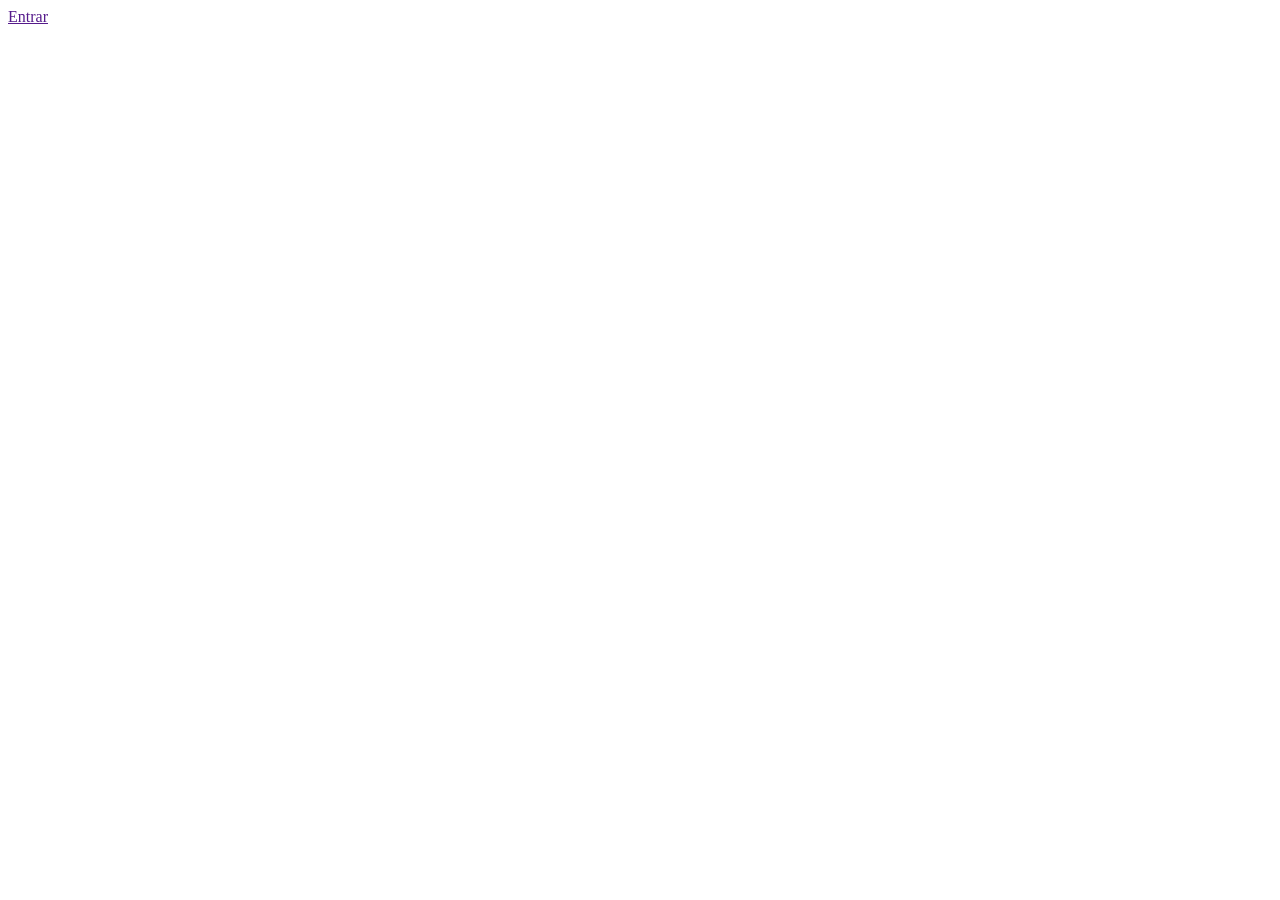
==== index.html @ 983e8398 "feat: adicionar estrutura mínima" ====
<!DOCTYPE html>
<html lang="pt-BR">
<head>
    <meta charset="UTF-8">
    <meta name="viewport" content="width=device-width, initial-scale=1.0">
    <title>Loja Digital</title>
</head>
<body>
    <a href="">Entrar</a>
</body>
</html>
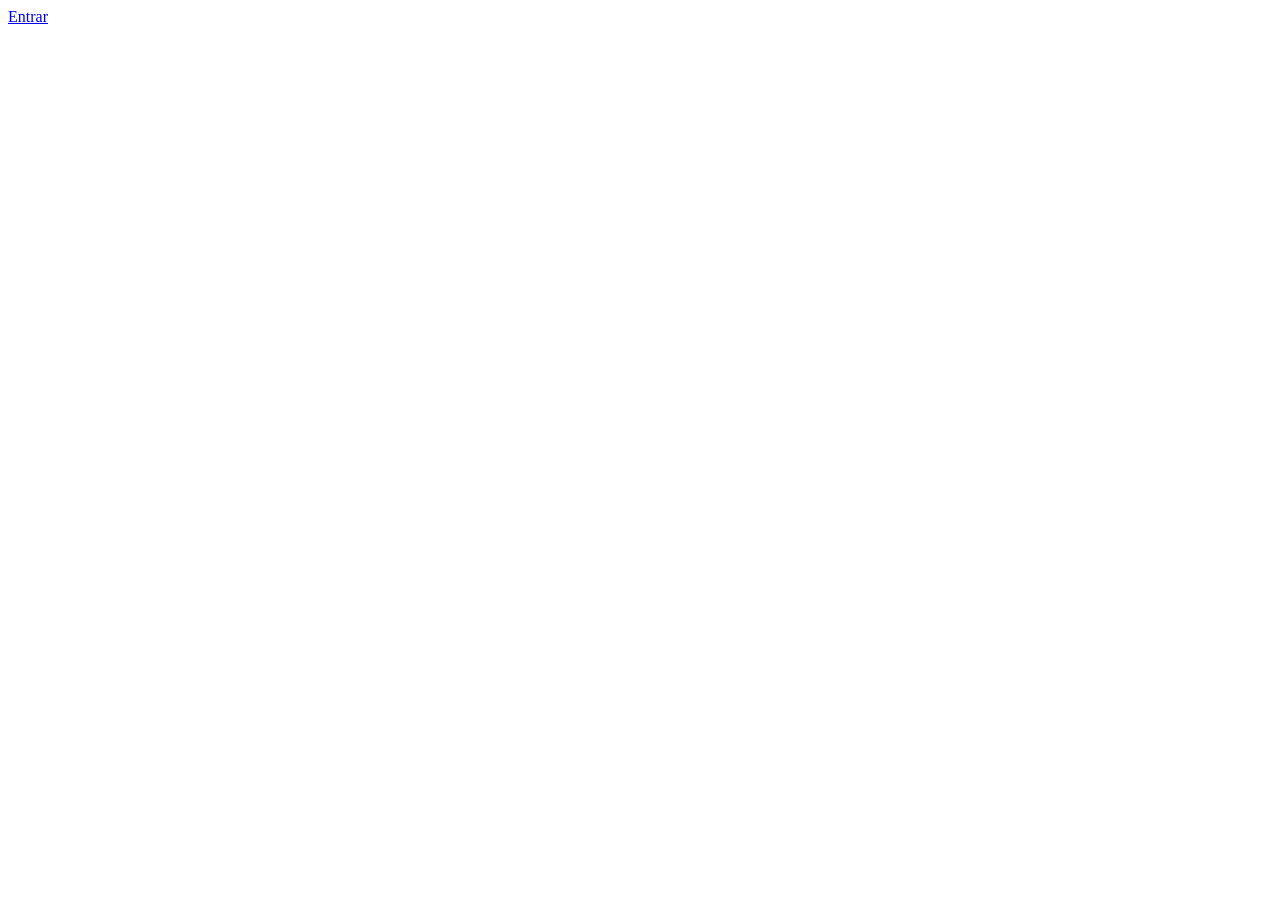
==== commit 9114807e: "refactor: mudar ref do hipertexto" ====
--- a/index.html
+++ b/index.html
@@ -6,6 +6,6 @@
     <title>Loja Digital</title>
 </head>
 <body>
-    <a href="">Entrar</a>
+    <a href="./src/pages/login.html">Entrar</a>
 </body>
 </html>
